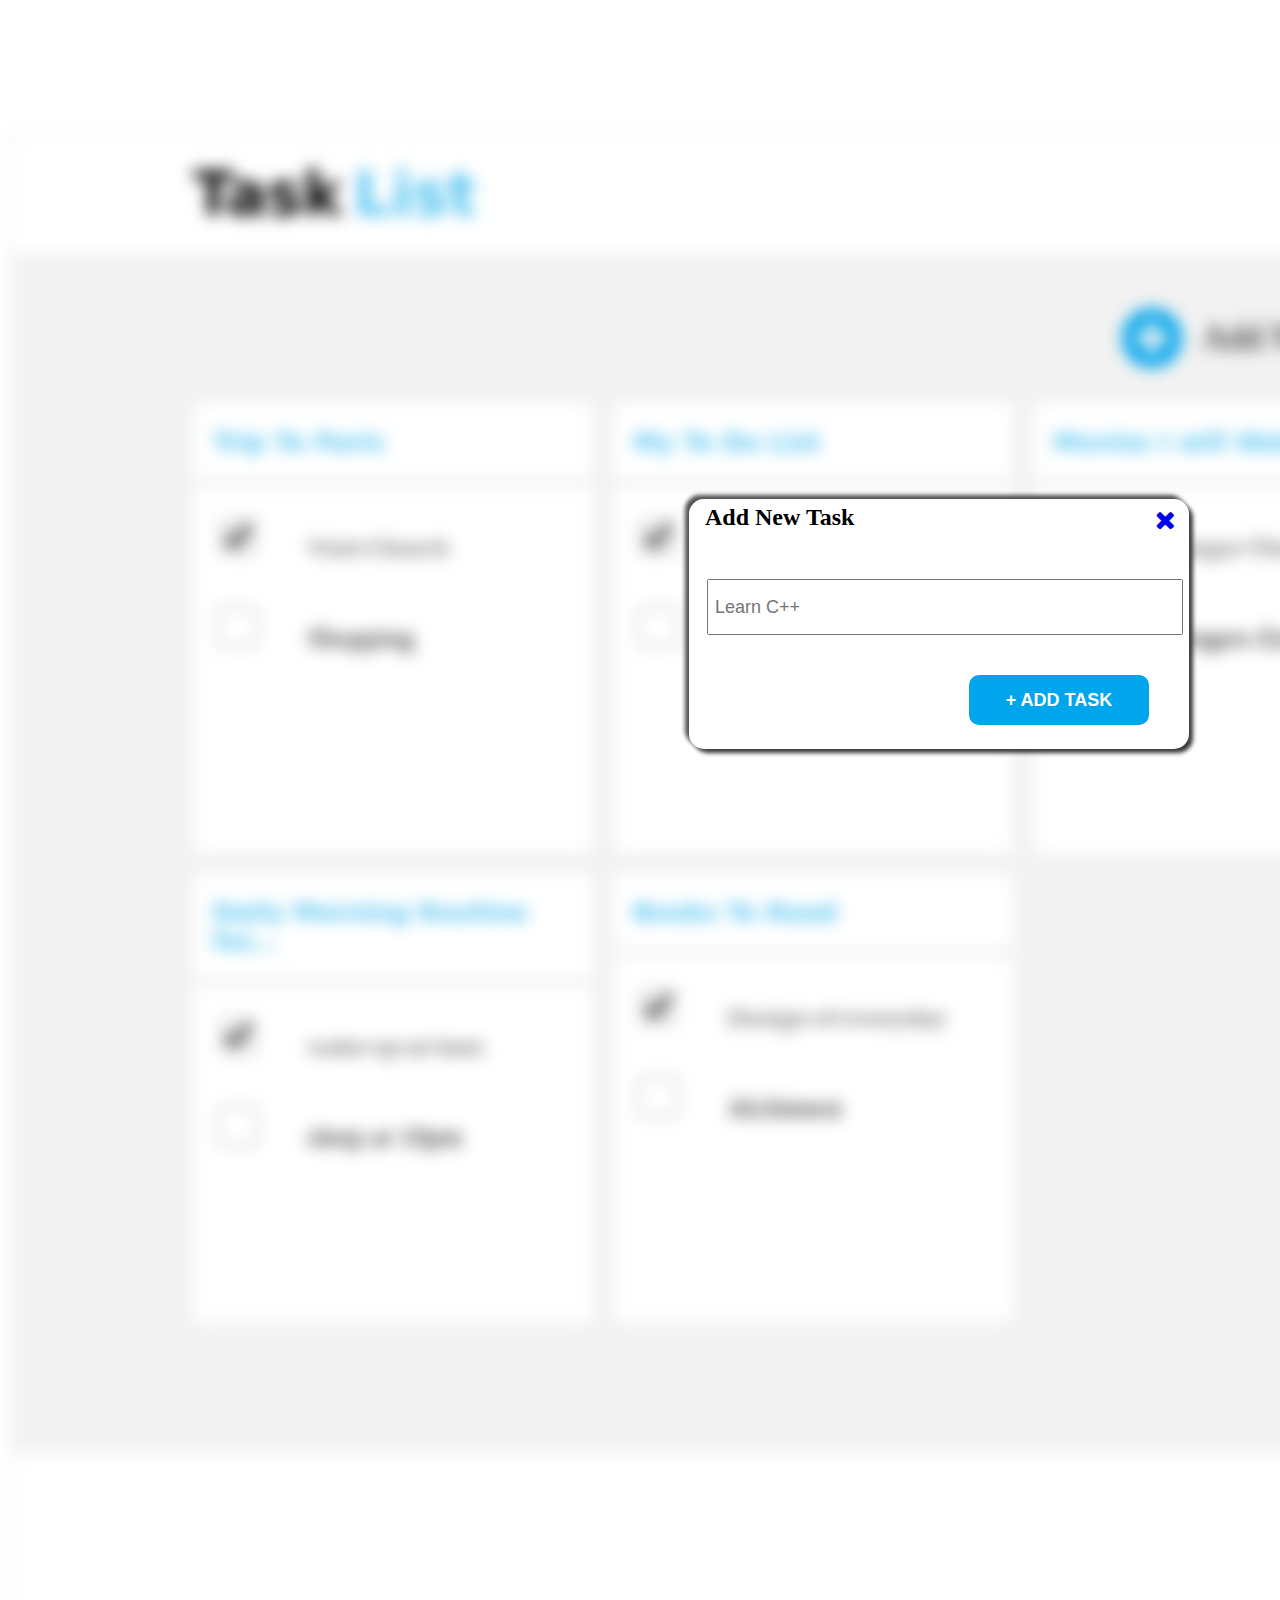
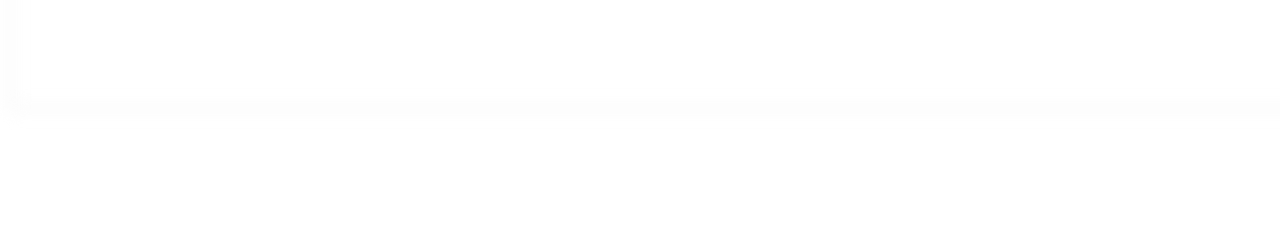
==== page2.html @ 19bd7e5e "'first commit'" ====
<!DOCTYPE html>
<html lang="en">
<head>
  <meta charset="UTF-8">
  <meta http-equiv="X-UA-Compatible" content="IE=edge">
  <meta name="viewport" content="width=device-width, initial-scale=1.0">
  <title>TODO-APP-WEB-UI</title>

  <link rel="stylesheet" href="https://cdnjs.cloudflare.com/ajax/libs/font-awesome/4.7.0/css/font-awesome.min.css">
  

  <link rel="stylesheet" href="style.css">
 
</head>
<body>
  <div class="blur-page">
  <div class="container">
    <div class="header">
      <h1>
        <span style="font-weight: bold; font-size: 60px;">Task</span>
        <span style="color: rgb(81, 195, 240);font-weight:bold;font-size: 60px;">List</span>
      </h1>
    </div>
    <div class="main-container">
    <div class="add-new-task">
      <div id="fa-fa-plus">
        <a href="page2.html" target="_blank"><i class="fa fa-plus-circle" style="font-size: 70px; color: #00A5EC;"></i></a>
    </div>
    <div id="task"><Span> Add New Task</Span></div>
    </div>
    <div class="cards-container">
      <div class="card-1">
        <div>
        <a href="#"><h3 style="color: rgb(81, 195, 240);font-weight:bold;font-size: 25px; padding-left: 20px; font-family: system-ui, -apple-system, BlinkMacSystemFont, 'Segoe UI', Roboto, Oxygen, Ubuntu, Cantarell, 'Open Sans', 'Helvetica Neue', sans-serif;">Trip To Paris</h3></a>
      </div>
       <hr>
       <div class="content">
          <form action="">
          <input type="checkbox" name="checkbox" id="check" checked>
          <label for="checkbox" id="label" style="text-decoration:line-through #6f6f6f; color: grey;">Visit Church</label> <br>
          <input type="checkbox" name="checkbox" id="check" >
          <label for="checkbox" id="label">Shopping</label>
        </form>
      </div>
        </div>
      <div class="card-2">
        <a href="#"><h3 style="color: rgb(81, 195, 240);font-weight:bold;font-size: 25px; padding-left: 20px; font-family: system-ui, -apple-system, BlinkMacSystemFont, 'Segoe UI', Roboto, Oxygen, Ubuntu, Cantarell, 'Open Sans', 'Helvetica Neue', sans-serif;">My To Do List</h3></a>
          
       <hr>
          <form action="">
          <input type="checkbox" name="checkbox" id="check" checked>
          <label for="checkbox" id="label" style="text-decoration:line-through #6f6f6f; color: grey;">Visit Supermarket</label> <br>
          <input type="checkbox" name="checkbox" id="check" >
          <label for="checkbox" id="label">Buy Vegetable</label>
        </form>
        </div>
      <div class="card-3">
        <a href="#"><h3 style="color: rgb(81, 195, 240);font-weight:bold;font-size: 25px; padding-left: 20px; font-family: system-ui, -apple-system, BlinkMacSystemFont, 'Segoe UI', Roboto, Oxygen, Ubuntu, Cantarell, 'Open Sans', 'Helvetica Neue', sans-serif;">Movies I will Watch</h3></a>
          
       <hr>
          <form action="">
          <input type="checkbox" name="checkbox" id="check" checked>
          <label for="checkbox" id="label" style="text-decoration:line-through #6f6f6f; color: grey;">Stranger Things 4</label> <br>
          <input type="checkbox" name="checkbox" id="check" >
          <label for="checkbox" id="label">Avengers Endgame</label>
        </form>
        </div>
      <div class="card-4">
        <a href="#"><h3 style="color: rgb(81, 195, 240);font-weight:bold;font-size: 25px; padding-left: 20px; font-family: system-ui, -apple-system, BlinkMacSystemFont, 'Segoe UI', Roboto, Oxygen, Ubuntu, Cantarell, 'Open Sans', 'Helvetica Neue', sans-serif;">Daily Morning Routine for...</h3></a>
          
       <hr>
          <form action="">
          <input type="checkbox" name="checkbox" id="check" checked>
          <label for="checkbox" id="label" style="text-decoration:line-through #6f6f6f; color: grey;"> wake up at 6am</label> <br>
          <input type="checkbox" name="checkbox" id="check" >
          <label for="checkbox" id="label"> sleep at 10pm</label>
        </form>
        </div>
      <div class="card-5">
        <a href="#"><h3 style="color: rgb(81, 195, 240);font-weight:bold;font-size: 25px; padding-left: 20px; font-family: system-ui, -apple-system, BlinkMacSystemFont, 'Segoe UI', Roboto, Oxygen, Ubuntu, Cantarell, 'Open Sans', 'Helvetica Neue', sans-serif;"><h3 style="color: rgb(81, 195, 240);font-weight:bold;font-size: 25px; padding-left: 20px; font-family: system-ui, -apple-system, BlinkMacSystemFont, 'Segoe UI', Roboto, Oxygen, Ubuntu, Cantarell, 'Open Sans', 'Helvetica Neue', sans-serif;">Books To Read</h3></h3></a>
          
       <hr>
          <form action="">
          <input type="checkbox" name="checkbox" id="check" checked>
          <label for="checkbox" id="label" style="text-decoration:line-through #6f6f6f; color: grey;">Design of everyday</label> <br>
          <input type="checkbox" name="checkbox" id="check" >
          <label for="checkbox" id="label">Alchimest</label>
        </form>
        </div>
      </div>
    </div>
  </div>
</div>

<div class="pop-up">
  <div class="div-1">
    <div class="div-1-top-left">
      <h2 style="margin-top: 5px;">Add New Task</h2>
    </div>
    <div class="div-1-top-right">
      <a href="index.html"><i class="fa fa-close" style="font-size:26px"></i></a>
    </div>
  </div>
  <div class="div-2">
    <form action="#">
      <input type="text" name="add-task" id="pop-up-text" placeholder="Learn C++">
    </form>
  </div>
  <div>
    <button id="popup-button">+ ADD TASK</button>
</div>
</div>
</body>
</html>
---- style.css ----
@import url('https://fonts.googleapis.com/css2?family=Roboto:ital,wght@1,300&display=swap');

.container {
  width: 1568px;
  height: 1568px;
  border: 5px solid #F7F7F7;
  margin: 133px auto;
  cursor: pointer;
}

.header {
  height: 94px;
  margin-left: 180px;
  font-family: system-ui, -apple-system, BlinkMacSystemFont, 'Segoe UI', Roboto, Oxygen, Ubuntu, Cantarell, 'Open Sans', 'Helvetica Neue', sans-serif;
}

.main-container {

  height: 1200px;
  background-color: rgba(128, 128, 128, 0.1);
}

.add-new-task {
  height: 50px;
  display: flex;
  justify-content: end;
  padding: 50px;
}

#task {
  font-size: 35px;
  margin-right: 60px;
  position: relative;
  top: 15px;
  padding-left: 20px;
  margin-right: 120px;
}

#task:hover {
  cursor: pointer;
}

.cards-container {
  display: grid;
  grid-template-columns: 400px 400px 400px;
  column-gap: 20px;
  row-gap: 20px;
  margin-left: 150px;
}

.card-1,
.card-2,
.card-3,
.card-4,
.card-5 {
  width: 400px;
  height: 450px;
  background-color: white;
  margin-left: 30px;
  border: none;
  border-radius: 8px;

}

.card-1:hover,
.card-2:hover,
.card-3:hover,
.card-4:hover,
.card-5:hover {
  box-shadow: 6px 6px 6px gray,
    -6px -6px 6px grey;
}

input {
  margin: 25px;
}

#check {
  height: 30px;
  width: 30px;
}

input[type=checkbox] {
  accent-color: #7B7B7B29;
}

#label {
  font-size: 28px;
  padding: 20px;
}

a {
  text-decoration: none;
}

#check {
  height: 40px;
  width: 40px;

}

/* page-2 */
.blur-page {
  filter: blur(8px);
  -webkit-filter: blur(8px);
}

.pop-up {
  width: 500px;
  height: 250px;
  border-radius: 15px;
  background-color: white;
  box-shadow: 4px 4px 4px rgb(58, 57, 57), -4px -4px 4px rgb(81, 79, 79);
  margin-left: 433px;
  margin-right: 433px;
  margin-top: 184px;
  margin-bottom: 650px;
  position: absolute;
  top: 35%;
  left: 20%;

}



.div-1-top-left {
  float: left;
  width: 155px;
  height: 30px;
  margin-left: 16px;
  font-size: 16px;
  font-weight: bold;
}

.div-1-top-right {
  float: right;
  width: 18px;
  height: 18px;
  margin-top: 8px;
  margin-right: 16px;
}


#pop-up-text {
  width: 460px;
  height: 40px;
  margin: 50px 20px 0px 18px;
  padding: 6px;
  font-size: 18px;
}

#popup-button {
  float: right;
  border: 0px;
  height: 50px;
  width: 180px;
  font-size: 18px;
  font-weight: bold;
  margin-top: 40px;
  margin-right: 40px;
  border-radius: 10px;
  color: rgb(255, 255, 255);
  background-color: rgb(0, 165, 236);

}

/* page-3 */
#back-add-task {
  display: flex;
  padding-top: 100px;
}

#back-arrow {
  margin-left: 550px;
  margin-right: 250px;
}

#cards-container {
  display: flex;
  justify-content: center;
  margin-top: 82px;
}

#card-1 {
  margin: auto;
}

#card-1 {
  width: 600px;
  height: 450px;
  background-color: white;
  border: none;
  border-radius: 8px;
}

/* page-4  */
.blur {
  filter: blur(8px);

}

#pop-up {
  width: 500px;
  height: 250px;
  border-radius: 15px;
  background-color: white;
  box-shadow: 4px 4px 4px rgb(58, 57, 57), -4px -4px 4px rgb(81, 79, 79);
  margin-left: 433px;
  margin-right: 433px;
  margin-top: 184px;
  margin-bottom: 650px;
  position: absolute;
  top: 22%;
  left: 25%;

}

#div-1-top-left {
  float: left;
  width: 155px;
  height: 30px;
  margin-left: 16px;
  font-size: 16px;
  font-weight: bold;
}

#div-1-top-right {
  float: right;
  width: 18px;
  height: 18px;
  margin-top: 8px;
  margin-right: 16px;
}


.pop-up-text {
  width: 460px;
  height: 40px;
  margin: 50px 20px 0px 18px;
  padding: 6px;
  font-size: 18px;
}

.popup-button {
  float: right;
  border: 0px;
  height: 50px;
  width: 180px;
  font-size: 18px;
  font-weight: bold;
  margin-top: 40px;
  margin-right: 40px;
  border-radius: 10px;
  color: rgb(255, 255, 255);
  background-color: rgb(0, 165, 236);

}

/* Responsiveness for mobile  */
@media only screen and (min-width:360px) and (max-width:500px) {
  body {
    margin: 0%;
    padding: 0%;
  }

  .main-container {
    width: 80%;
    height: 80%;
    margin: 0%;
  }

  .add-new-task {
    text-align: center;
    margin: auto;
  }

  .header span {
    margin: 0%;
  }

  #fa-fa-plus {
    transition: 1s;
    margin: auto;
  }

  #task {
    display: none;
  }

  .cards-container {
    display: grid;
    grid-template-columns: repeat(1, auto);
    margin: 0%;
    font-size: larger;
  }

  .card-1,
  .card-2,
  .card-3,
  .card-4,
  .card-5 {
    margin: auto;
    margin-bottom: 16px;
  }

  /* page-2 */
  .pop-up {

    margin: auto;
    position: relative;
    bottom: 500px;
    left: 380px;
  }

  .pop-up .div-1,
  .div-2 {
    width: 100%;
    margin: auto;

  }

  /* page-3 */
  #task {
    display: none;
  }

  #back-add-task {
    justify-content: space-around;
  }

  #back-arrow {
    position: static;
  }

  #fa-fa-plus {
    position: static;
    margin-right: 480px;
  }
}

/* Responsiveness for Tablet */
@media only screen and (min-width:500px) and (max-width:1200px) {
  body {
    margin: 0%;
    padding: 0%;
  }

  .main-container {
    width: 100%;
    margin: 0%;
  }

  .add-new-task {
    text-align: center;
    margin: auto;
  }

  .header span {
    margin: 0%;
  }

  #fa-fa-plus {
    transition: 1s;


  }

  #task {
    display: none;
  }

  .cards-container {
    display: grid;
    grid-template-columns: repeat(1, auto);
    margin: 0%;
    font-size: larger;
  }

  .card-1,
  .card-2,
  .card-3,
  .card-4,
  .card-5 {
    width: 700px;
    height: 550px;
    margin: auto;
    margin-bottom: 16px;
  }

  /* page-2 */
  .pop-up {
    display: grid;
    grid-template-columns: repeat(1, auto);
    width: 100%;
    margin: auto;
    position: relative;
    bottom: 800px;
    left: 430px;

  }

  #popup-button {
    margin-bottom: 20px;
  }

  #pop-up-text {

    width: 560px;
    height: 40px;
    margin-top: 60px;
    margin-left: 0%;

  }


  .pop-up .div-1,
  .div-2 {

    width: 100%;
    top: 35%;
    left: 0%;
  }

  /* page-3 */
  #task {
    display: none;
  }

  #back-add-task {
    justify-content: space-around;
  }

  #back-arrow {
    position: static;
  }

  #fa-fa-plus {
    position: static;
    margin-right: 520px;
  }
}
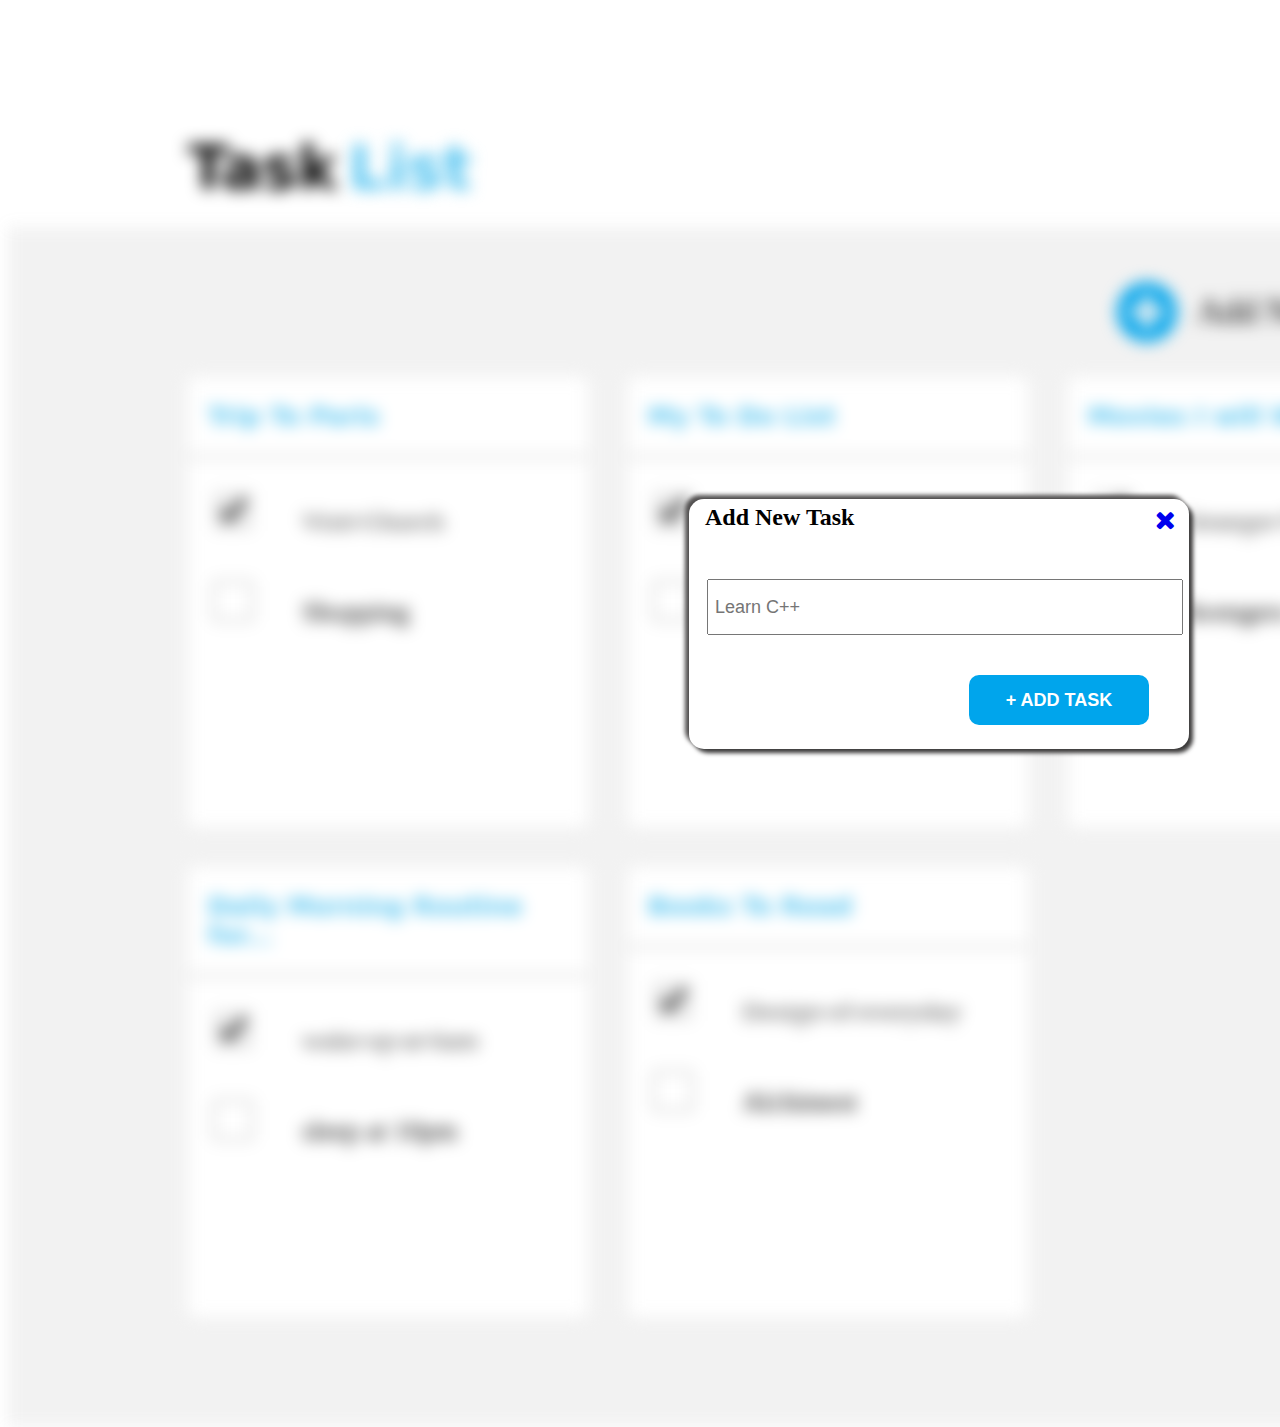
==== commit 661c37c8: "'updated'" ====
--- a/page2.html
+++ b/page2.html
@@ -1,114 +1,145 @@
 <!DOCTYPE html>
 <html lang="en">
+
 <head>
   <meta charset="UTF-8">
   <meta http-equiv="X-UA-Compatible" content="IE=edge">
   <meta name="viewport" content="width=device-width, initial-scale=1.0">
-  <title>TODO-APP-WEB-UI</title>
+  <title>TODO-Mobile</title>
 
   <link rel="stylesheet" href="https://cdnjs.cloudflare.com/ajax/libs/font-awesome/4.7.0/css/font-awesome.min.css">
-  
+
 
   <link rel="stylesheet" href="style.css">
- 
+
 </head>
+
 <body>
   <div class="blur-page">
-  <div class="container">
-    <div class="header">
-      <h1>
-        <span style="font-weight: bold; font-size: 60px;">Task</span>
-        <span style="color: rgb(81, 195, 240);font-weight:bold;font-size: 60px;">List</span>
-      </h1>
-    </div>
-    <div class="main-container">
-    <div class="add-new-task">
-      <div id="fa-fa-plus">
-        <a href="page2.html" target="_blank"><i class="fa fa-plus-circle" style="font-size: 70px; color: #00A5EC;"></i></a>
-    </div>
-    <div id="task"><Span> Add New Task</Span></div>
-    </div>
-    <div class="cards-container">
-      <div class="card-1">
-        <div>
-        <a href="#"><h3 style="color: rgb(81, 195, 240);font-weight:bold;font-size: 25px; padding-left: 20px; font-family: system-ui, -apple-system, BlinkMacSystemFont, 'Segoe UI', Roboto, Oxygen, Ubuntu, Cantarell, 'Open Sans', 'Helvetica Neue', sans-serif;">Trip To Paris</h3></a>
+    <div class="container">
+      <div class="header">
+        <h1>
+          <span style="font-weight: bold; font-size: 60px;">Task</span>
+          <span style="color: rgb(81, 195, 240);font-weight:bold;font-size: 60px;">List</span>
+        </h1>
       </div>
-       <hr>
-       <div class="content">
-          <form action="">
-          <input type="checkbox" name="checkbox" id="check" checked>
-          <label for="checkbox" id="label" style="text-decoration:line-through #6f6f6f; color: grey;">Visit Church</label> <br>
-          <input type="checkbox" name="checkbox" id="check" >
-          <label for="checkbox" id="label">Shopping</label>
-        </form>
-      </div>
+      <div class="main-container">
+        <div class="add-new-task">
+          <div id="fa-fa-plus">
+            <a href="page2.html"><i class="fa fa-plus-circle" style="font-size: 70px; color: #00A5EC;"></i></a>
+          </div>
+          <div id="task"><Span> Add New Task</Span></div>
         </div>
-      <div class="card-2">
-        <a href="#"><h3 style="color: rgb(81, 195, 240);font-weight:bold;font-size: 25px; padding-left: 20px; font-family: system-ui, -apple-system, BlinkMacSystemFont, 'Segoe UI', Roboto, Oxygen, Ubuntu, Cantarell, 'Open Sans', 'Helvetica Neue', sans-serif;">My To Do List</h3></a>
-          
-       <hr>
-          <form action="">
-          <input type="checkbox" name="checkbox" id="check" checked>
-          <label for="checkbox" id="label" style="text-decoration:line-through #6f6f6f; color: grey;">Visit Supermarket</label> <br>
-          <input type="checkbox" name="checkbox" id="check" >
-          <label for="checkbox" id="label">Buy Vegetable</label>
-        </form>
-        </div>
-      <div class="card-3">
-        <a href="#"><h3 style="color: rgb(81, 195, 240);font-weight:bold;font-size: 25px; padding-left: 20px; font-family: system-ui, -apple-system, BlinkMacSystemFont, 'Segoe UI', Roboto, Oxygen, Ubuntu, Cantarell, 'Open Sans', 'Helvetica Neue', sans-serif;">Movies I will Watch</h3></a>
-          
-       <hr>
-          <form action="">
-          <input type="checkbox" name="checkbox" id="check" checked>
-          <label for="checkbox" id="label" style="text-decoration:line-through #6f6f6f; color: grey;">Stranger Things 4</label> <br>
-          <input type="checkbox" name="checkbox" id="check" >
-          <label for="checkbox" id="label">Avengers Endgame</label>
-        </form>
-        </div>
-      <div class="card-4">
-        <a href="#"><h3 style="color: rgb(81, 195, 240);font-weight:bold;font-size: 25px; padding-left: 20px; font-family: system-ui, -apple-system, BlinkMacSystemFont, 'Segoe UI', Roboto, Oxygen, Ubuntu, Cantarell, 'Open Sans', 'Helvetica Neue', sans-serif;">Daily Morning Routine for...</h3></a>
-          
-       <hr>
-          <form action="">
-          <input type="checkbox" name="checkbox" id="check" checked>
-          <label for="checkbox" id="label" style="text-decoration:line-through #6f6f6f; color: grey;"> wake up at 6am</label> <br>
-          <input type="checkbox" name="checkbox" id="check" >
-          <label for="checkbox" id="label"> sleep at 10pm</label>
-        </form>
-        </div>
-      <div class="card-5">
-        <a href="#"><h3 style="color: rgb(81, 195, 240);font-weight:bold;font-size: 25px; padding-left: 20px; font-family: system-ui, -apple-system, BlinkMacSystemFont, 'Segoe UI', Roboto, Oxygen, Ubuntu, Cantarell, 'Open Sans', 'Helvetica Neue', sans-serif;"><h3 style="color: rgb(81, 195, 240);font-weight:bold;font-size: 25px; padding-left: 20px; font-family: system-ui, -apple-system, BlinkMacSystemFont, 'Segoe UI', Roboto, Oxygen, Ubuntu, Cantarell, 'Open Sans', 'Helvetica Neue', sans-serif;">Books To Read</h3></h3></a>
-          
-       <hr>
-          <form action="">
-          <input type="checkbox" name="checkbox" id="check" checked>
-          <label for="checkbox" id="label" style="text-decoration:line-through #6f6f6f; color: grey;">Design of everyday</label> <br>
-          <input type="checkbox" name="checkbox" id="check" >
-          <label for="checkbox" id="label">Alchimest</label>
-        </form>
+        <div class="cards-container">
+          <div class="card-1">
+            <div>
+              <a href="#">
+                <h3
+                  style="color: rgb(81, 195, 240);font-weight:bold;font-size: 25px; padding-left: 20px; font-family: system-ui, -apple-system, BlinkMacSystemFont, 'Segoe UI', Roboto, Oxygen, Ubuntu, Cantarell, 'Open Sans', 'Helvetica Neue', sans-serif;">
+                  Trip To Paris</h3>
+              </a>
+            </div>
+            <hr>
+            <div class="content">
+              <form action="">
+                <input type="checkbox" name="checkbox" id="check" checked>
+                <label for="checkbox" id="label" style="text-decoration:line-through #6f6f6f; color: grey;">Visit
+                  Church</label> <br>
+                <input type="checkbox" name="checkbox" id="check">
+                <label for="checkbox" id="label">Shopping</label>
+              </form>
+            </div>
+          </div>
+          <div class="card-2">
+            <a href="#">
+              <h3
+                style="color: rgb(81, 195, 240);font-weight:bold;font-size: 25px; padding-left: 20px; font-family: system-ui, -apple-system, BlinkMacSystemFont, 'Segoe UI', Roboto, Oxygen, Ubuntu, Cantarell, 'Open Sans', 'Helvetica Neue', sans-serif;">
+                My To Do List</h3>
+            </a>
+
+            <hr>
+            <form action="">
+              <input type="checkbox" name="checkbox" id="check" checked>
+              <label for="checkbox" id="label" style="text-decoration:line-through #6f6f6f; color: grey;">Visit
+                Supermarket</label> <br>
+              <input type="checkbox" name="checkbox" id="check">
+              <label for="checkbox" id="label">Buy Vegetable</label>
+            </form>
+          </div>
+          <div class="card-3">
+            <a href="#">
+              <h3
+                style="color: rgb(81, 195, 240);font-weight:bold;font-size: 25px; padding-left: 20px; font-family: system-ui, -apple-system, BlinkMacSystemFont, 'Segoe UI', Roboto, Oxygen, Ubuntu, Cantarell, 'Open Sans', 'Helvetica Neue', sans-serif;">
+                Movies I will Watch</h3>
+            </a>
+
+            <hr>
+            <form action="">
+              <input type="checkbox" name="checkbox" id="check" checked>
+              <label for="checkbox" id="label" style="text-decoration:line-through #6f6f6f; color: grey;">Stranger
+                Things 4</label> <br>
+              <input type="checkbox" name="checkbox" id="check">
+              <label for="checkbox" id="label">Avengers Endgame</label>
+            </form>
+          </div>
+          <div class="card-4">
+            <a href="#">
+              <h3
+                style="color: rgb(81, 195, 240);font-weight:bold;font-size: 25px; padding-left: 20px; font-family: system-ui, -apple-system, BlinkMacSystemFont, 'Segoe UI', Roboto, Oxygen, Ubuntu, Cantarell, 'Open Sans', 'Helvetica Neue', sans-serif;">
+                Daily Morning Routine for...</h3>
+            </a>
+
+            <hr>
+            <form action="">
+              <input type="checkbox" name="checkbox" id="check" checked>
+              <label for="checkbox" id="label" style="text-decoration:line-through #6f6f6f; color: grey;"> wake up at
+                6am</label> <br>
+              <input type="checkbox" name="checkbox" id="check">
+              <label for="checkbox" id="label"> sleep at 10pm</label>
+            </form>
+          </div>
+          <div class="card-5">
+            <a href="#">
+              <h3
+                style="color: rgb(81, 195, 240);font-weight:bold;font-size: 25px; padding-left: 20px; font-family: system-ui, -apple-system, BlinkMacSystemFont, 'Segoe UI', Roboto, Oxygen, Ubuntu, Cantarell, 'Open Sans', 'Helvetica Neue', sans-serif;">
+                <h3
+                  style="color: rgb(81, 195, 240);font-weight:bold;font-size: 25px; padding-left: 20px; font-family: system-ui, -apple-system, BlinkMacSystemFont, 'Segoe UI', Roboto, Oxygen, Ubuntu, Cantarell, 'Open Sans', 'Helvetica Neue', sans-serif;">
+                  Books To Read</h3>
+              </h3>
+            </a>
+
+            <hr>
+            <form action="">
+              <input type="checkbox" name="checkbox" id="check" checked>
+              <label for="checkbox" id="label" style="text-decoration:line-through #6f6f6f; color: grey;">Design of
+                everyday</label> <br>
+              <input type="checkbox" name="checkbox" id="check">
+              <label for="checkbox" id="label">Alchimest</label>
+            </form>
+          </div>
         </div>
       </div>
     </div>
   </div>
-</div>
 
-<div class="pop-up">
-  <div class="div-1">
-    <div class="div-1-top-left">
-      <h2 style="margin-top: 5px;">Add New Task</h2>
+  <div class="pop-up">
+    <div class="div-1">
+      <div class="div-1-top-left">
+        <h2 style="margin-top: 5px;">Add New Task</h2>
+      </div>
+      <div class="div-1-top-right">
+        <a href="index.html"><i class="fa fa-close" style="font-size:26px"></i></a>
+      </div>
     </div>
-    <div class="div-1-top-right">
-      <a href="index.html"><i class="fa fa-close" style="font-size:26px"></i></a>
+    <div class="div-2">
+      <form action="#">
+        <input type="text" name="add-task" id="pop-up-text" placeholder="Learn C++">
+      </form>
+    </div>
+    <div>
+      <button id="popup-button">+ ADD TASK</button>
     </div>
   </div>
-  <div class="div-2">
-    <form action="#">
-      <input type="text" name="add-task" id="pop-up-text" placeholder="Learn C++">
-    </form>
-  </div>
-  <div>
-    <button id="popup-button">+ ADD TASK</button>
-</div>
-</div>
 </body>
+
 </html>--- a/style.css
+++ b/style.css
@@ -2,8 +2,8 @@
 
 .container {
   width: 1568px;
-  height: 1568px;
-  border: 5px solid #F7F7F7;
+  height: 100vh;
+  /* border: 5px solid #F7F7F7; */
   margin: 133px auto;
   cursor: pointer;
 }
@@ -43,8 +43,8 @@
 .cards-container {
   display: grid;
   grid-template-columns: 400px 400px 400px;
-  column-gap: 20px;
-  row-gap: 20px;
+  column-gap: 40px;
+  row-gap: 40px;
   margin-left: 150px;
 }
 
@@ -264,9 +264,9 @@
   }
 
   .main-container {
-    width: 80%;
-    height: 80%;
-    margin: 0%;
+    width: 100%;
+    height: 3000px;
+    margin: auto
   }
 
   .add-new-task {
@@ -308,6 +308,7 @@
 
     margin: auto;
     position: relative;
+    top: 10vh;
     bottom: 500px;
     left: 380px;
   }
@@ -347,7 +348,7 @@
 
   .main-container {
     width: 100%;
-    margin: 0%;
+    height: 3200px;
   }
 
   .add-new-task {
@@ -394,6 +395,7 @@
     width: 100%;
     margin: auto;
     position: relative;
+    top: 10vh;
     bottom: 800px;
     left: 430px;
 
